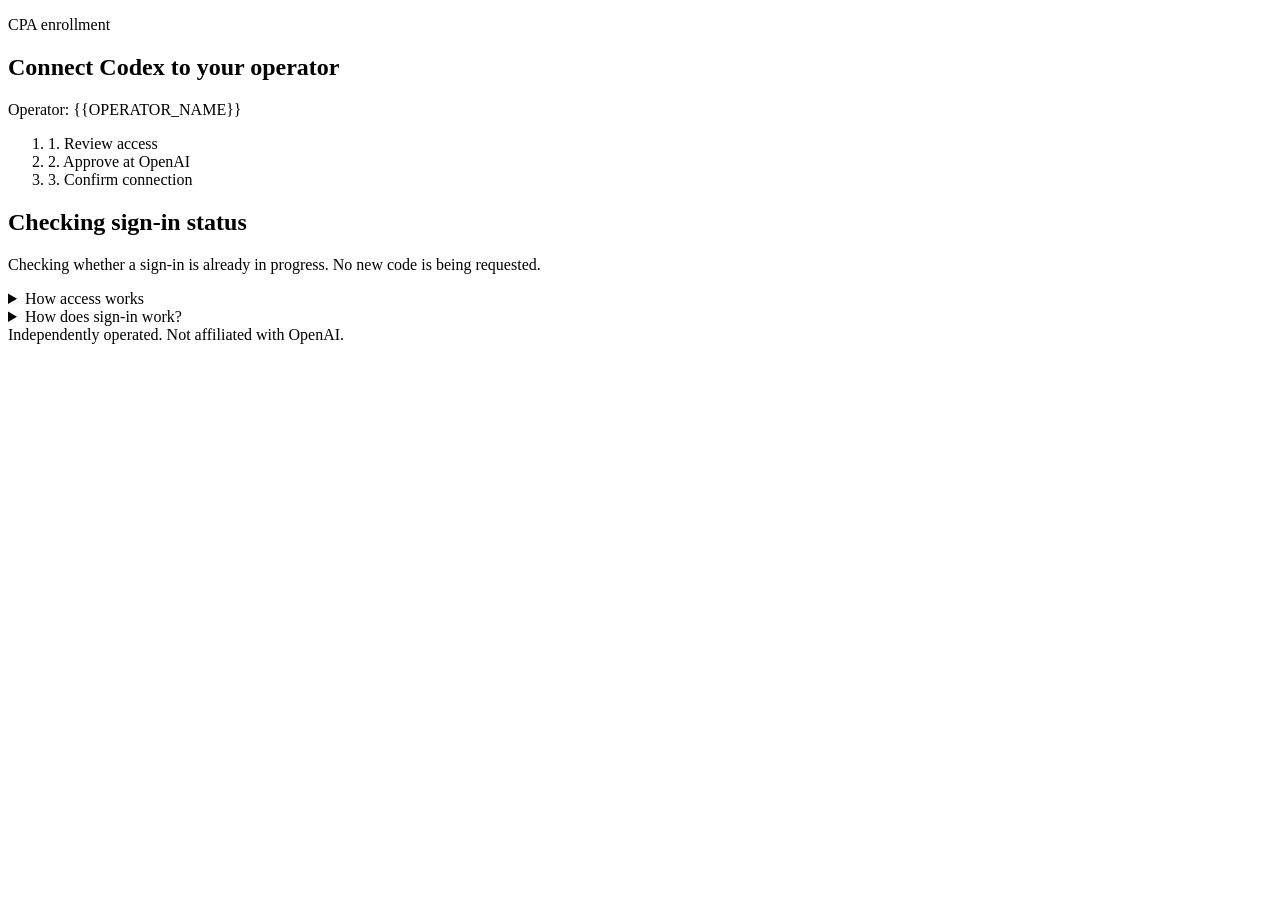
==== web/index.html @ cb03ea33 "Add focused enrollment card and operator setting" ====
<!doctype html>
<html lang="en">
<head>
  <meta charset="utf-8">
  <meta name="viewport" content="width=device-width, initial-scale=1">
  <meta name="color-scheme" content="light dark">
  <title>Connect Codex | CPA enrollment</title>
  <link rel="stylesheet" href="/enroll.css">
  <script src="/app.js" defer></script>
</head>
<body>
<main>
  <article class="card" aria-labelledby="title">
    <header>
      <p class="kicker">CPA enrollment</p>
      <h1 id="title">Connect Codex to your operator</h1>
      <p class="operator">Operator: <span id="operator-name">{{OPERATOR_NAME}}</span></p>
      <ol class="progress" aria-label="Connection stages">
        <li id="stage-review">1. Review access</li>
        <li id="stage-approve">2. Approve at OpenAI</li>
        <li id="stage-confirm">3. Confirm connection</li>
      </ol>
    </header>
    <section class="task" id="task" aria-labelledby="state-title">
      <h2 id="state-title" tabindex="-1">Checking sign-in status</h2>
      <p id="status" role="status" aria-live="polite" aria-atomic="true">Checking whether a sign-in is already in progress. No new code is being requested.</p>
      <div class="notice" id="disclosure" hidden>
        <p>By selecting Authorize and start, you allow this operator to use your Codex access and available usage, and to keep that access until you revoke it.</p>
        <p class="small">Only continue if you trust the operator who shared this link.</p>
      </div>
      <div id="instructions" hidden>
        <p>Copy your code, then enter it on the OpenAI page.</p>
        <div class="code"><strong id="code"></strong></div>
        <button class="secondary" id="copy" type="button" aria-describedby="code">Copy code</button>
        <p id="copy-feedback" class="small" role="status" aria-live="polite" aria-atomic="true"></p>
        <a class="primary" id="open-signin" role="link" target="_blank" rel="noreferrer noopener" aria-disabled="true" tabindex="-1" aria-describedby="destination copy-feedback">Open OpenAI sign-in <span aria-hidden="true">↗</span></a>
        <p id="destination" class="url">https://auth.openai.com/codex/device</p>
        <p class="small">Opens a new tab. Opening the page alone does not approve access. Do not share your code.</p>
        <div class="notice"><strong>Return to this tab</strong><p>After approving at OpenAI, return here. We’ll check automatically. Keep this tab open until saving and confirmation finish.</p></div>
      </div>
      <div class="actions">
        <button class="primary" id="start" type="button" disabled hidden aria-describedby="disclosure">Authorize and start</button>
        <button class="secondary" id="resume" type="button" hidden>Check sign-in status</button>
      </div>
    </section>
    <details class="learn-more">
      <summary>How access works</summary>
      <div>
        <p><strong>Access.</strong> The operator controls how your Codex access and available usage are used.</p>
        <p><strong>Storage.</strong> This service stores and refreshes credentials for ongoing access.</p>
        <p><strong>Approval.</strong> Approve only on OpenAI’s website. You never enter your OpenAI password here.</p>
        <p>Manage connected access in your OpenAI account</p>
        <p><strong>Who runs this?</strong> The operator name is supplied by the service operator, not verified by OpenAI. For help, contact the person who shared this link.</p>
      </div>
    </details>
    <details class="learn-more">
      <summary>How does sign-in work?</summary>
      <div>
        <p><strong>1. Review.</strong> Read the access terms and select Authorize and start.</p>
        <p><strong>2. Approve.</strong> Copy the code and approve access on the displayed OpenAI destination.</p>
        <p><strong>3. Return.</strong> Come back here while the service saves and confirms your connection. Confirmation means CPA accepted the credentials; it does not test actual Codex requests.</p>
      </div>
    </details>
    <footer>Independently operated. Not affiliated with OpenAI.</footer>
    <noscript><p class="error">JavaScript is required. Enable it in a supported browser to continue. No sign-in has been started here.</p></noscript>
  </article>
</main>
</body>
</html>
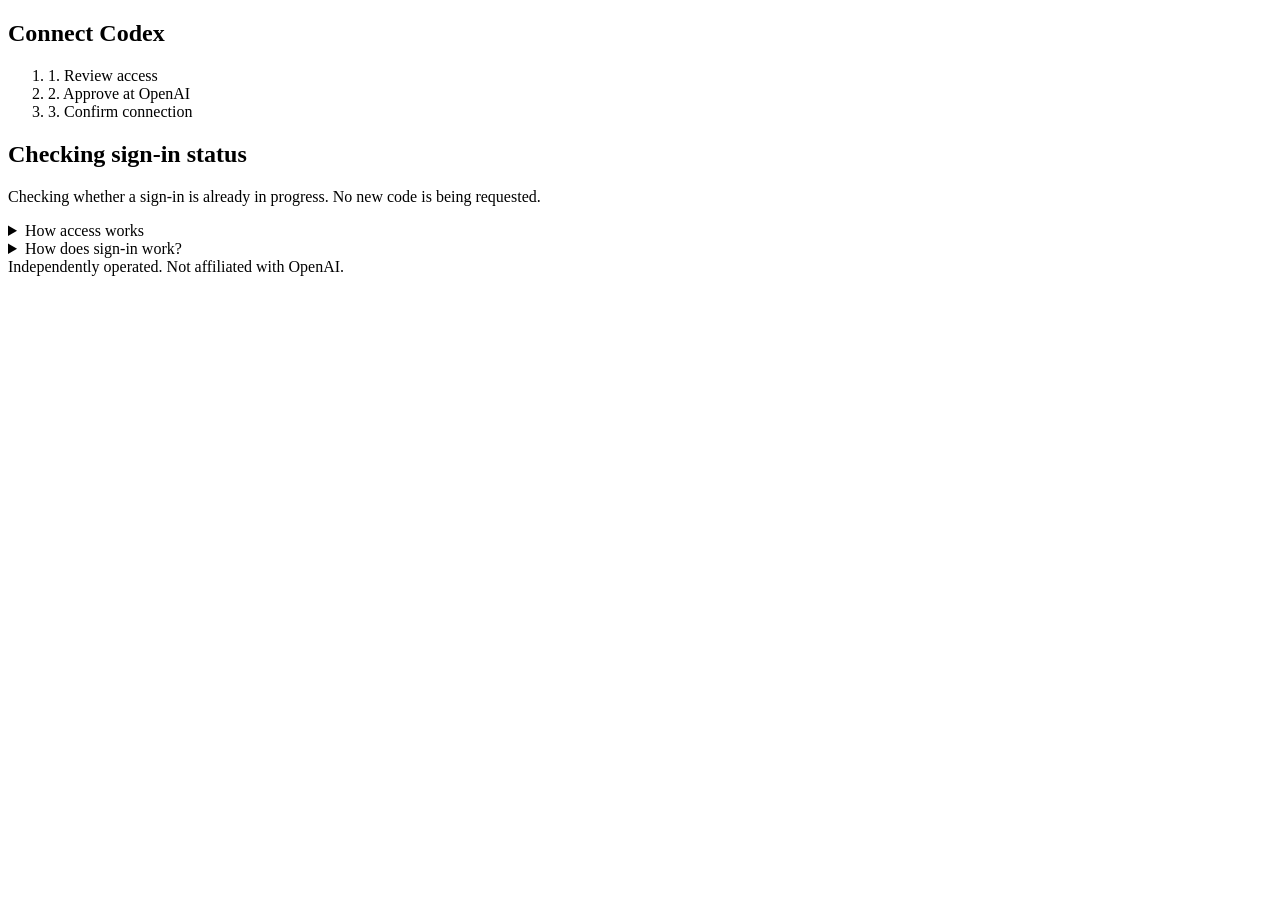
==== commit c2f18d74: "Simplify enrollment copy" ====
--- a/web/index.html
+++ b/web/index.html
@@ -12,9 +12,7 @@
 <main>
   <article class="card" aria-labelledby="title">
     <header>
-      <p class="kicker">CPA enrollment</p>
-      <h1 id="title">Connect Codex to your operator</h1>
-      <p class="operator">Operator: <span id="operator-name">{{OPERATOR_NAME}}</span></p>
+      <h1 id="title">Connect Codex</h1>
       <ol class="progress" aria-label="Connection stages">
         <li id="stage-review">1. Review access</li>
         <li id="stage-approve">2. Approve at OpenAI</li>
@@ -25,8 +23,7 @@
       <h2 id="state-title" tabindex="-1">Checking sign-in status</h2>
       <p id="status" role="status" aria-live="polite" aria-atomic="true">Checking whether a sign-in is already in progress. No new code is being requested.</p>
       <div class="notice" id="disclosure" hidden>
-        <p>By selecting Authorize and start, you allow this operator to use your Codex access and available usage, and to keep that access until you revoke it.</p>
-        <p class="small">Only continue if you trust the operator who shared this link.</p>
+        <p>By selecting Authorize and start, you allow this operator to use your Codex access and available usage.</p>
       </div>
       <div id="instructions" hidden>
         <p>Copy your code, then enter it on the OpenAI page.</p>
@@ -47,10 +44,8 @@
       <summary>How access works</summary>
       <div>
         <p><strong>Access.</strong> The operator controls how your Codex access and available usage are used.</p>
-        <p><strong>Storage.</strong> This service stores and refreshes credentials for ongoing access.</p>
-        <p><strong>Approval.</strong> Approve only on OpenAI’s website. You never enter your OpenAI password here.</p>
-        <p>Manage connected access in your OpenAI account</p>
-        <p><strong>Who runs this?</strong> The operator name is supplied by the service operator, not verified by OpenAI. For help, contact the person who shared this link.</p>
+        <p><strong>How to stop access?</strong> Manage connected access in your OpenAI account</p>
+        <p><strong>Who runs this?</strong> <span id="operator-name">{{OPERATOR_NAME}}</span>. The operator name is supplied by the service operator, not verified by OpenAI. For help, contact the person who shared this link.</p>
       </div>
     </details>
     <details class="learn-more">
@@ -58,7 +53,7 @@
       <div>
         <p><strong>1. Review.</strong> Read the access terms and select Authorize and start.</p>
         <p><strong>2. Approve.</strong> Copy the code and approve access on the displayed OpenAI destination.</p>
-        <p><strong>3. Return.</strong> Come back here while the service saves and confirms your connection. Confirmation means CPA accepted the credentials; it does not test actual Codex requests.</p>
+        <p><strong>3. Return.</strong> Come back here while the service saves and confirms your connection. Confirmation means CPA accepted the credentials.</p>
       </div>
     </details>
     <footer>Independently operated. Not affiliated with OpenAI.</footer>
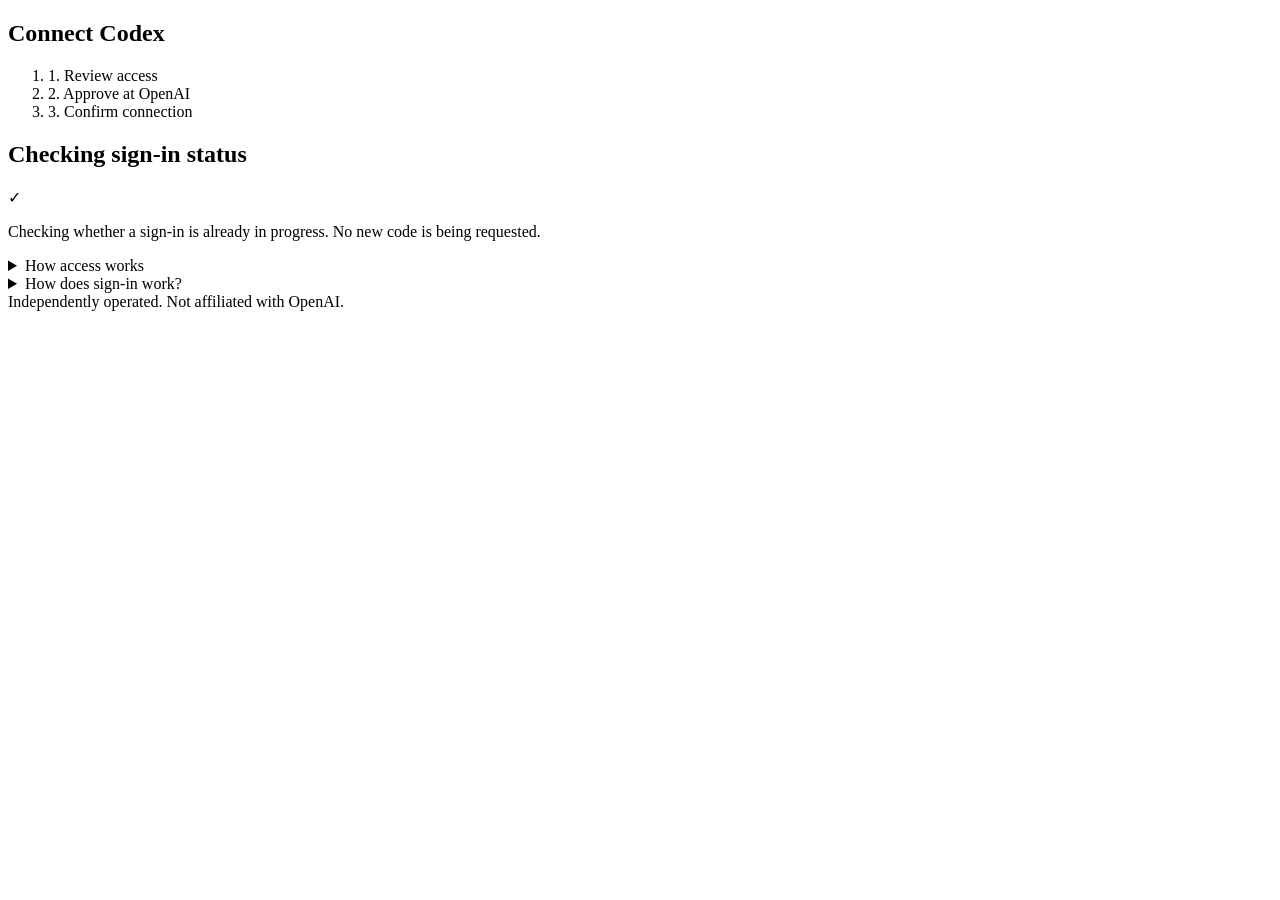
==== commit 4a5bd16f: "Add success checkmark to enrollment page" ====
--- a/web/index.html
+++ b/web/index.html
@@ -20,7 +20,10 @@
       </ol>
     </header>
     <section class="task" id="task" aria-labelledby="state-title">
-      <h2 id="state-title" tabindex="-1">Checking sign-in status</h2>
+      <div class="state-heading">
+        <h2 id="state-title" tabindex="-1">Checking sign-in status</h2>
+        <span class="success-check" aria-hidden="true">✓</span>
+      </div>
       <p id="status" role="status" aria-live="polite" aria-atomic="true">Checking whether a sign-in is already in progress. No new code is being requested.</p>
       <div class="notice" id="disclosure" hidden>
         <p>By selecting Authorize and start, you allow this operator to use your Codex access and available usage.</p>
@@ -45,7 +48,7 @@
       <div>
         <p><strong>Access.</strong> The operator controls how your Codex access and available usage are used.</p>
         <p><strong>How to stop access?</strong> Manage connected access in your OpenAI account</p>
-        <p><strong>Who runs this?</strong> <span id="operator-name">{{OPERATOR_NAME}}</span>. The operator name is supplied by the service operator, not verified by OpenAI. For help, contact the person who shared this link.</p>
+        <p><strong>Who runs this?</strong> <span id="operator-name">{{OPERATOR_NAME}}</span>. For help, contact the person who shared this link.</p>
       </div>
     </details>
     <details class="learn-more">
